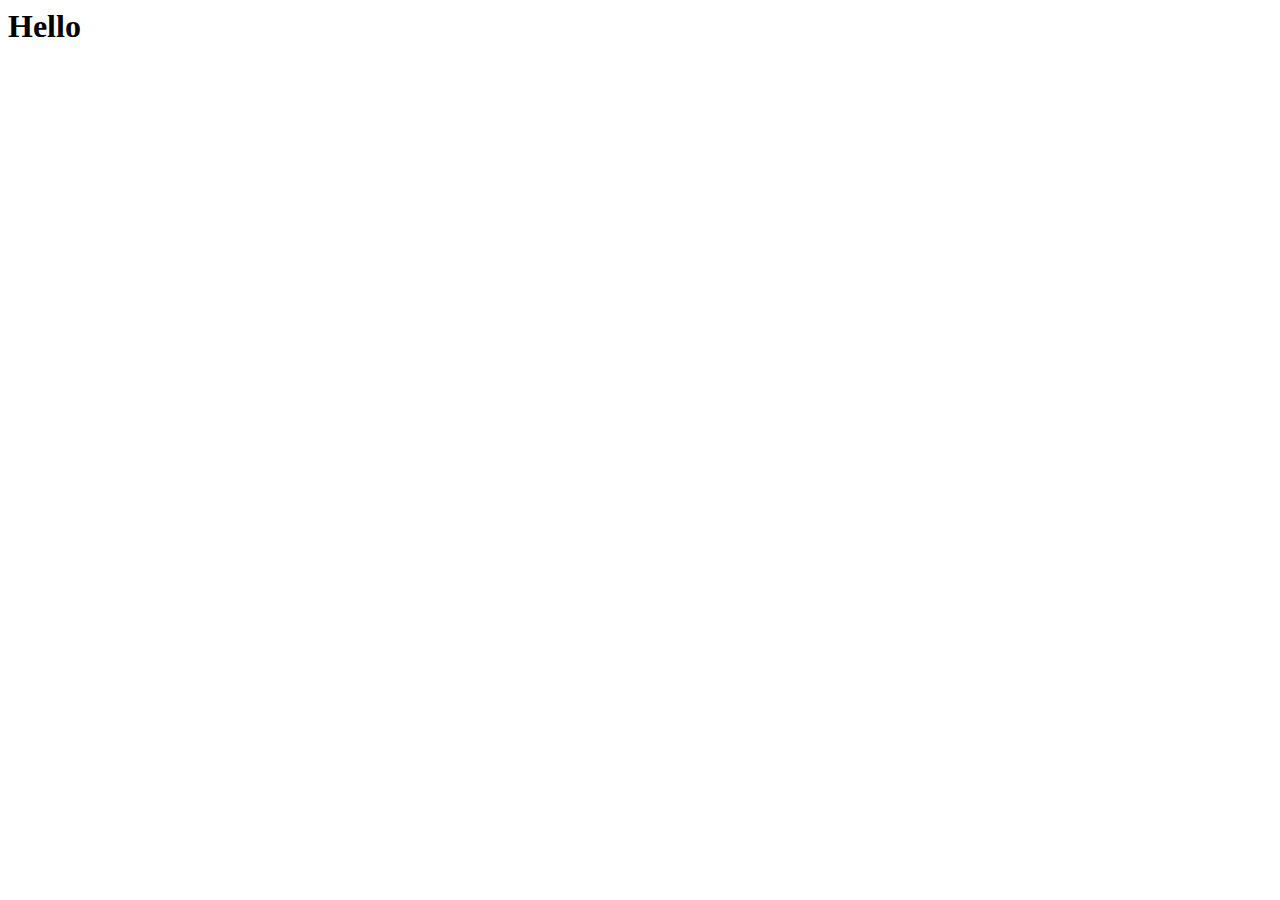
==== templates/index.html @ e5774176 "serve html at homepage" ====
<html lang="en">
<head>
    <meta charset="UTF-8">
    <meta http-equiv="X-UA-Compatible" content="IE=edge">
    <meta name="viewport" content="width=device-width, initial-scale=1.0">
    <title>Document</title>
</head>
<body>
    <h1>Hello</h1>
</body>
</html>
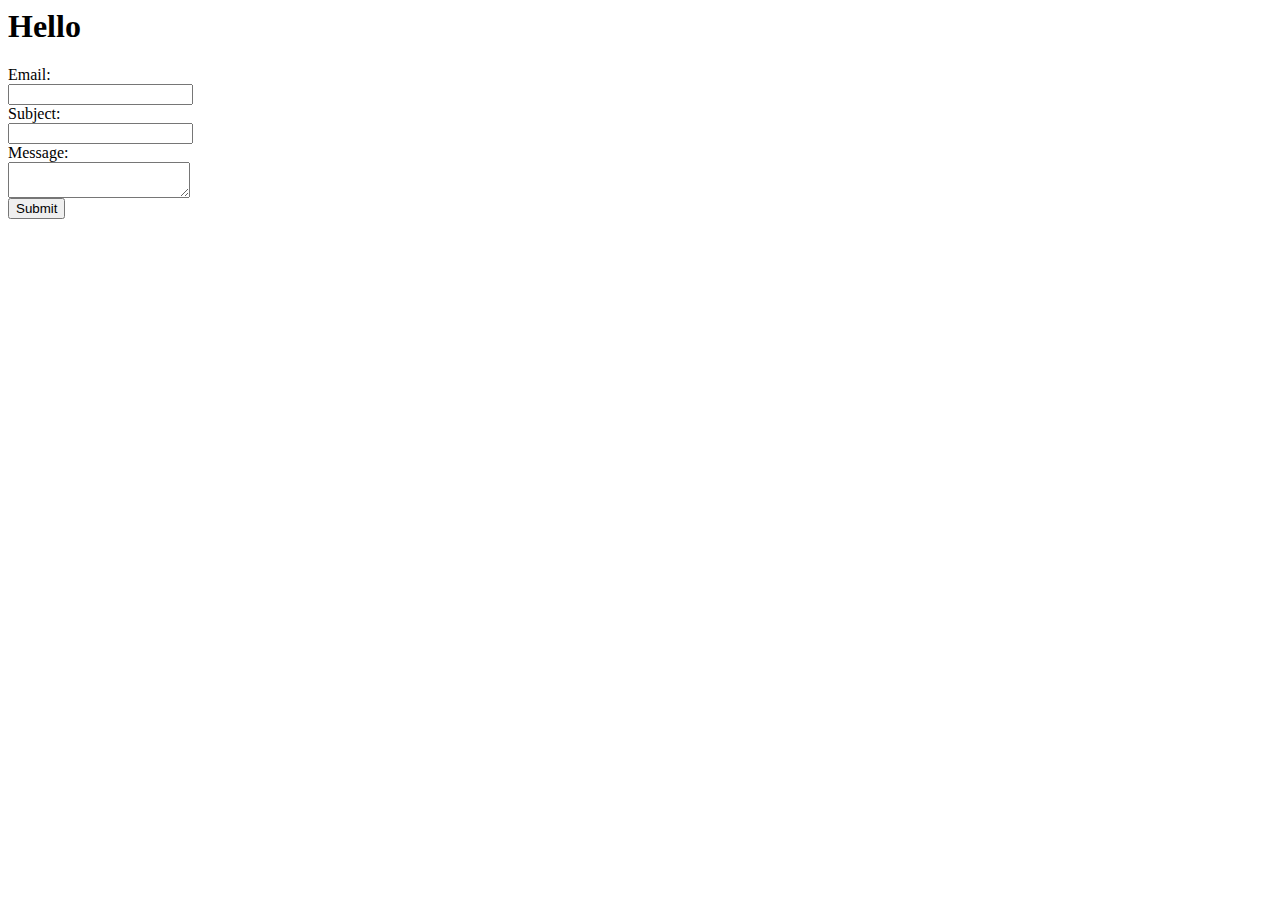
==== commit 2a16ece6: "add form, routing for form submission, able to grab form values" ====
--- a/templates/index.html
+++ b/templates/index.html
@@ -7,5 +7,17 @@
 </head>
 <body>
     <h1>Hello</h1>
+
+    <form method="POST" action="/submit" >
+        <label>Email:</label><br />
+        <input type="text" name="email"><br />
+        <label>Subject:</label><br />
+        <input type="text" name="subject"><br />
+        <label>Message:</label><br />
+        <textarea name="message"></textarea><br />
+        <input type="submit">
+    </form>
+
+    </form>
 </body>
 </html>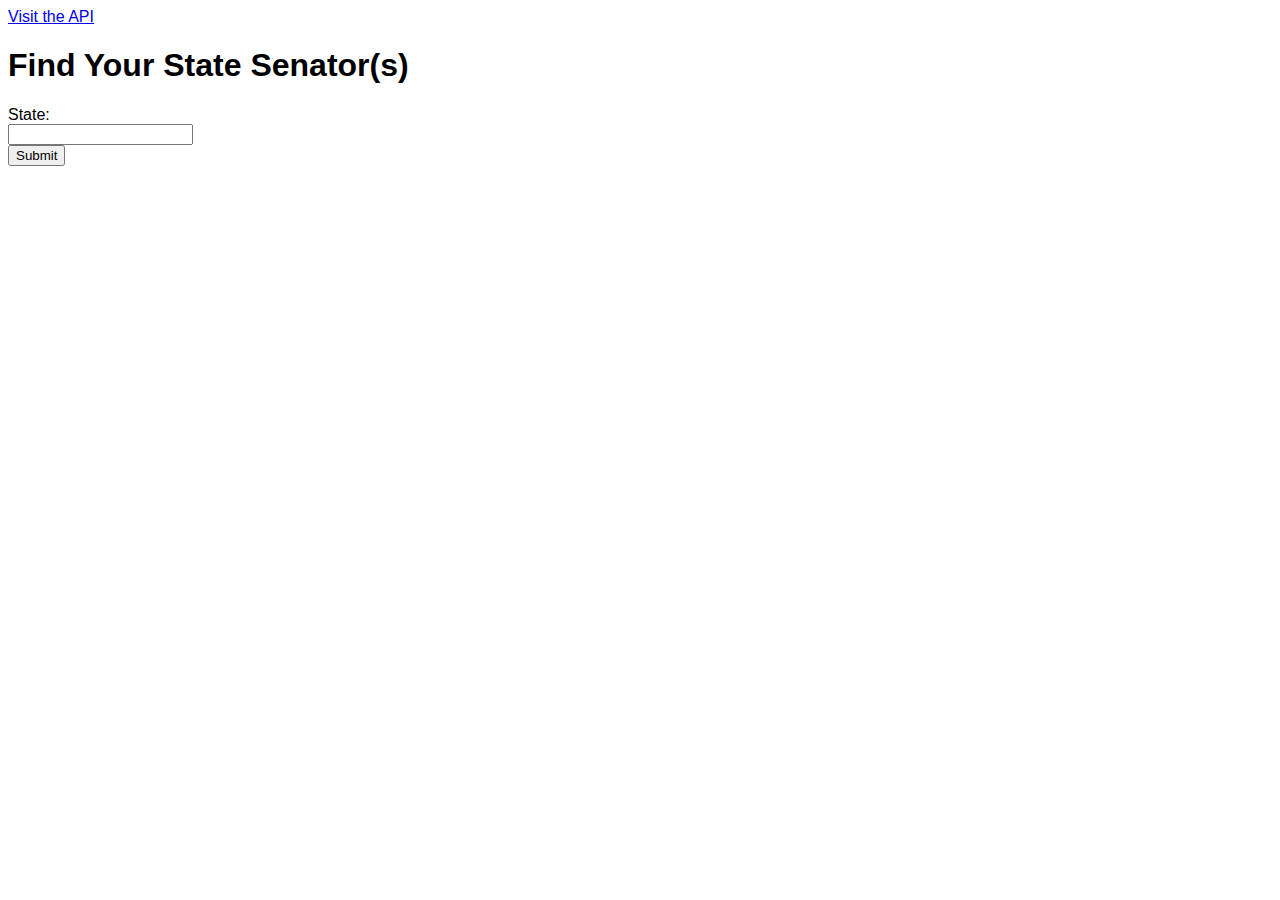
==== commit f5ff034e: "add fields to results page, add stylesheet" ====
--- a/templates/index.html
+++ b/templates/index.html
@@ -4,17 +4,18 @@
     <meta http-equiv="X-UA-Compatible" content="IE=edge">
     <meta name="viewport" content="width=device-width, initial-scale=1.0">
     <title>Document</title>
+    <link rel="stylesheet" href="./../static/global.css">
+
 </head>
 <body>
-    <h1>Hello</h1>
 
-    <form method="POST" action="/submit" >
-        <label>Email:</label><br />
-        <input type="text" name="email"><br />
-        <label>Subject:</label><br />
-        <input type="text" name="subject"><br />
-        <label>Message:</label><br />
-        <textarea name="message"></textarea><br />
+    <a href="/api/members" target="_blank">Visit the API</a>
+
+    <h1>Find Your State Senator(s)</h1>
+
+    <form method="POST" action="/my-representatives" >
+        <label>State:</label><br />
+        <input type="text" name="state"><br />
         <input type="submit">
     </form>
 
--- a/static/global.css
+++ b/static/global.css
@@ -0,0 +1,3 @@
+body {
+    font-family: 'Trebuchet MS', 'Lucida Sans Unicode', 'Lucida Grande', 'Lucida Sans', Arial, sans-serif;
+}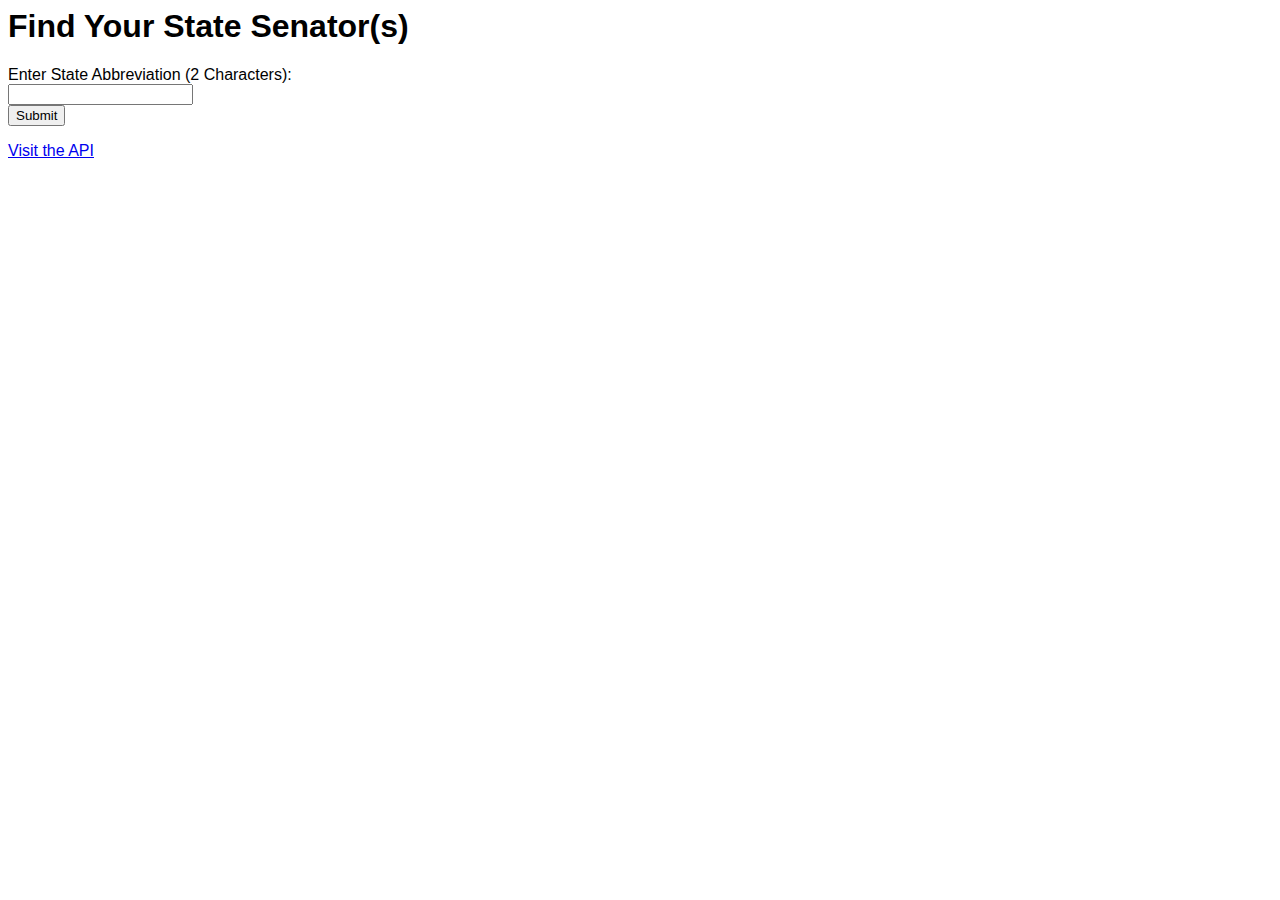
==== commit c6f69766: "tidy up markup" ====
--- a/templates/index.html
+++ b/templates/index.html
@@ -9,16 +9,14 @@
 </head>
 <body>
 
-    <a href="/api/members" target="_blank">Visit the API</a>
-
     <h1>Find Your State Senator(s)</h1>
 
     <form method="POST" action="/my-representatives" >
-        <label>State:</label><br />
+        <label>Enter State Abbreviation (2 Characters):</label><br />
         <input type="text" name="state"><br />
         <input type="submit">
     </form>
 
-    </form>
+    <a href="/api/members" target="_blank">Visit the API</a>
 </body>
 </html>--- a/static/global.css
+++ b/static/global.css
@@ -1,3 +1,34 @@
-body {
+html {
     font-family: 'Trebuchet MS', 'Lucida Sans Unicode', 'Lucida Grande', 'Lucida Sans', Arial, sans-serif;
+    font-size: 16px;
+}
+
+ul li.D .inner {
+    background-color: blue;
+}
+
+ul li.R .inner {
+    background-color: red;
+}
+
+.percentage {
+    display: flex;
+    align-items: center;
+    
+    margin-bottom: 0.5rem;
+}
+
+.percentage > *  {
+    width: 50%;
+}
+
+.meter {
+    position: relative;
+    display: flex;
+    background-color: #dadada;
+    height: 0.5rem;
+}
+
+.meter .inner {
+    
 }